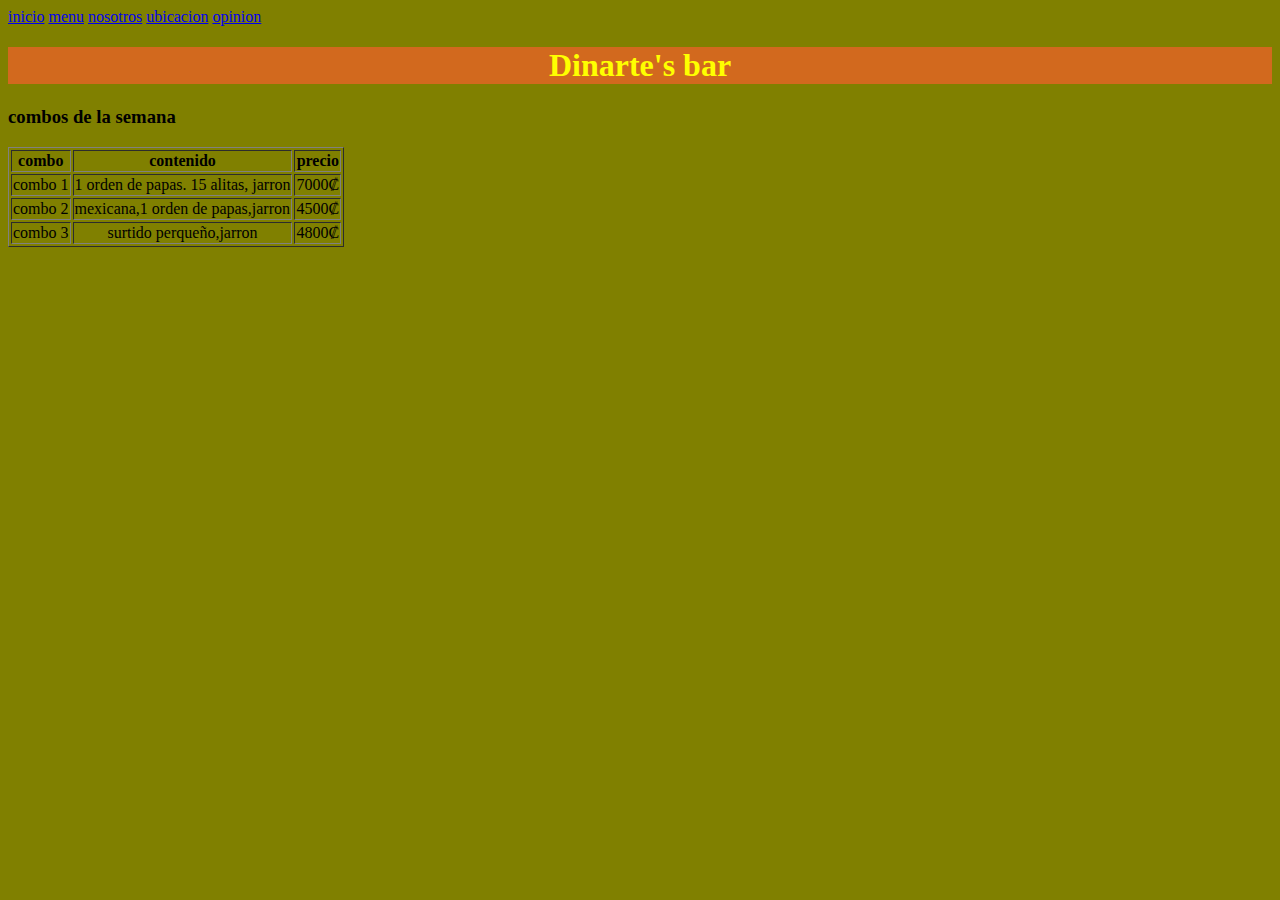
==== src/main/resources/static/index.html @ 09a1d37d "se agrega el proyecto" ====
<!DOCTYPE html>
<!--
Click nbfs://nbhost/SystemFileSystem/Templates/Licenses/license-default.txt to change this license
Click nbfs://nbhost/SystemFileSystem/Templates/Other/html.html to edit this template
-->
<html>
    <head>
        <title>Dinarte</title>
        <meta charset="UTF-8">
        <meta name="viewport" content="width=device-width, initial-scale=1.0">
         <style>h1{color:yellow;}table{color:black }
         a{font-family:fantasy} body{background-color:olive}
      
         
         </style>
                 
    </head>
  
    <body>
         <a href="index.html">inicio</a>
         <a href="menu.html">menu</a>
         <a href="nosotros.html">nosotros</a>
          <a href="ubicacion.html">ubicacion</a>
                     <a href="opinion.html">opinion</a>


         
        <h1 style="text-align: center;background: chocolate;  ">Dinarte's bar</h1> 
        
        <h3>combos de la semana</h3>
     
            <table border="1">
                <thead>
                <tr>
                    <th>combo</th>
                   

                    <th>contenido</th>
                   
                    
                    <th>precio</th>
                    
                    
                
                    
                    
                    
                    
                </tr>
          
                </thead>
                  <tbody>
                      <tr>
                          <td>combo 1</td>
          
                         
                          <td>1 orden de papas. 15 alitas, jarron</td>
           

                          
                          <td>7000₡</td>
                              
                          
                      </tr>
                      <tr>
                           <td>combo 2</td>
             
                           
                           <td> mexicana,1 orden de papas,jarron</td>
       
                           
                          <td style="text-align: center">4500₡</td>
                          
                          
                          
                          
                      </tr>
                     <tr>
                           <td>combo 3</td>
         
                           
                          <td style="text-align: center">surtido perqueño,jarron</td>
          
                          <td style="text-align: center">4800₡</td>
                          
                          
                          
                          
                      </tr>
                </tbody>
            </table> 
            
     
                

    </body>
</html>
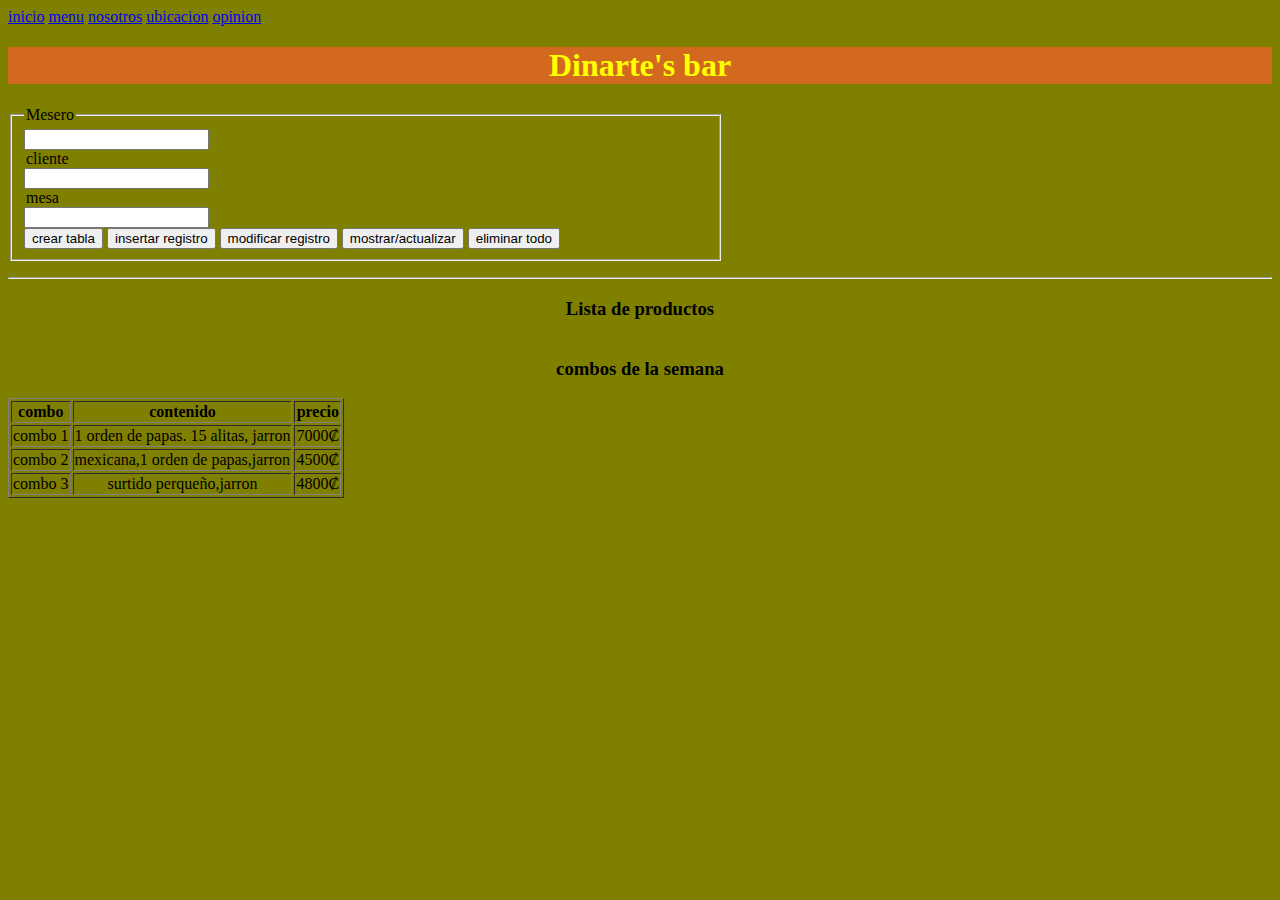
==== commit 0556d5f4: "push de todo" ====
--- a/src/main/resources/static/index.html
+++ b/src/main/resources/static/index.html
@@ -1,8 +1,4 @@
-<!DOCTYPE html>
-<!--
-Click nbfs://nbhost/SystemFileSystem/Templates/Licenses/license-default.txt to change this license
-Click nbfs://nbhost/SystemFileSystem/Templates/Other/html.html to edit this template
--->
+
 <html>
     <head>
         <title>Dinarte</title>
@@ -10,23 +6,76 @@
         <meta name="viewport" content="width=device-width, initial-scale=1.0">
          <style>h1{color:yellow;}table{color:black }
          a{font-family:fantasy} body{background-color:olive}
-      
+         @import "bootstrap-5.3.2-dist/bootstrap-5.3.2-dist/css/bootstrap.min.css";
+     
          
          </style>
+         <link rel="stylesheet" type="text/css" href="libs/css/bootstrap.css" />
+                <link rel="stylesheet" type="text/css" href="libs/css/bootstrap.css" />
+        <link rel="stylesheet" type="text/css" href="libs/css/estilos.css" />
+        <link rel="stylesheet" href="../templates.layout/style.css" type="text/css">
+        <link rel="stylesheet" href="../CSS/bootstrap.css.css" type="text/css"/>
+        <link rel="stylesheet" href="../CSS/bootstrap.css.css" type="text/css">
+        <link rel="stylesheet" href="../libs/CSS/bootstrap.css.css" type="text/css"/>
+        <link rel="stylesheet" href="bootstrap-5.3.2-dist/bootstrap-5.3.2-dist/css/bootstrap.min.css" type="text/css">
+        <link rel="stylesheet" href="bootstrap-5.3.2-dist/bootstrap-5.3.2-dist/css/bootstrap-reboot.rtl.min.css" type="text/css"/>
+        <link rel="stylesheet" href="style.css" type="text/css">
+
+
+
+
+
+
+
+
+        <script type="text/javascript" src="documentos/libs/JS/jquery.js"></script>
+                <script type="text/javascript" src="documentos/libs/JS/crud.js"></script>
                  
     </head>
   
     <body>
+        
          <a href="index.html">inicio</a>
          <a href="menu.html">menu</a>
          <a href="nosotros.html">nosotros</a>
           <a href="ubicacion.html">ubicacion</a>
                      <a href="opinion.html">opinion</a>
+                     <br>
+                     <meta name="viewport" content="user-scalable=no,width=device,with" charset="utf-8"/>
+                     
+         
+        <h1 style="text-align: center;background: chocolate;  ">Dinarte's bar</h1> 
+        <div class="container"></div>
+        <div class="row"></div>
+        <form>
+            <fieldset> 
+                <legend> Mesero</legend>
+                <input type="text" class="form-control" id="item"/>
+                <br/>
+                
+              <legend>cliente</legend>
+             <input type="text" class="form-control" id="cliente"/>
+             <br/>
+              <legend>mesa </legend>
+             <input type="number" class="form-control" id="mesa"/>
+             <br/>
+             <button type="button" id="crear" class="btn btn-success">crear tabla</button>
+             <button type="button" id="insertar" class="btn btn-success">insertar registro</button>
+             <button type="button" id="modificar" class="btn btn-danger">modificar registro</button>
+             <button type="button" id="listar" class="btn btn-success">mostrar/actualizar</button>
+             <button type="button" id="borrar" class="btn btn-danger">eliminar todo</button>
 
 
-         
-        <h1 style="text-align: center;background: chocolate;  ">Dinarte's bar</h1> 
+            
+            
+            </fieldset>
+        </form>
         
+<hr/>
+<h3>Lista de productos</h3>
+<table class="table table-borderer table-hover" id="listaproductos">
+    
+</table>        
         <h3>combos de la semana</h3>
      
             <table border="1">
--- a/src/main/resources/static/style.css
+++ b/src/main/resources/static/style.css
@@ -0,0 +1,14 @@
+
+.table {
+
+}
+h3{
+    text-align: center;
+    
+}
+form{
+    width:715px;
+    
+}.form-control {
+
+}
